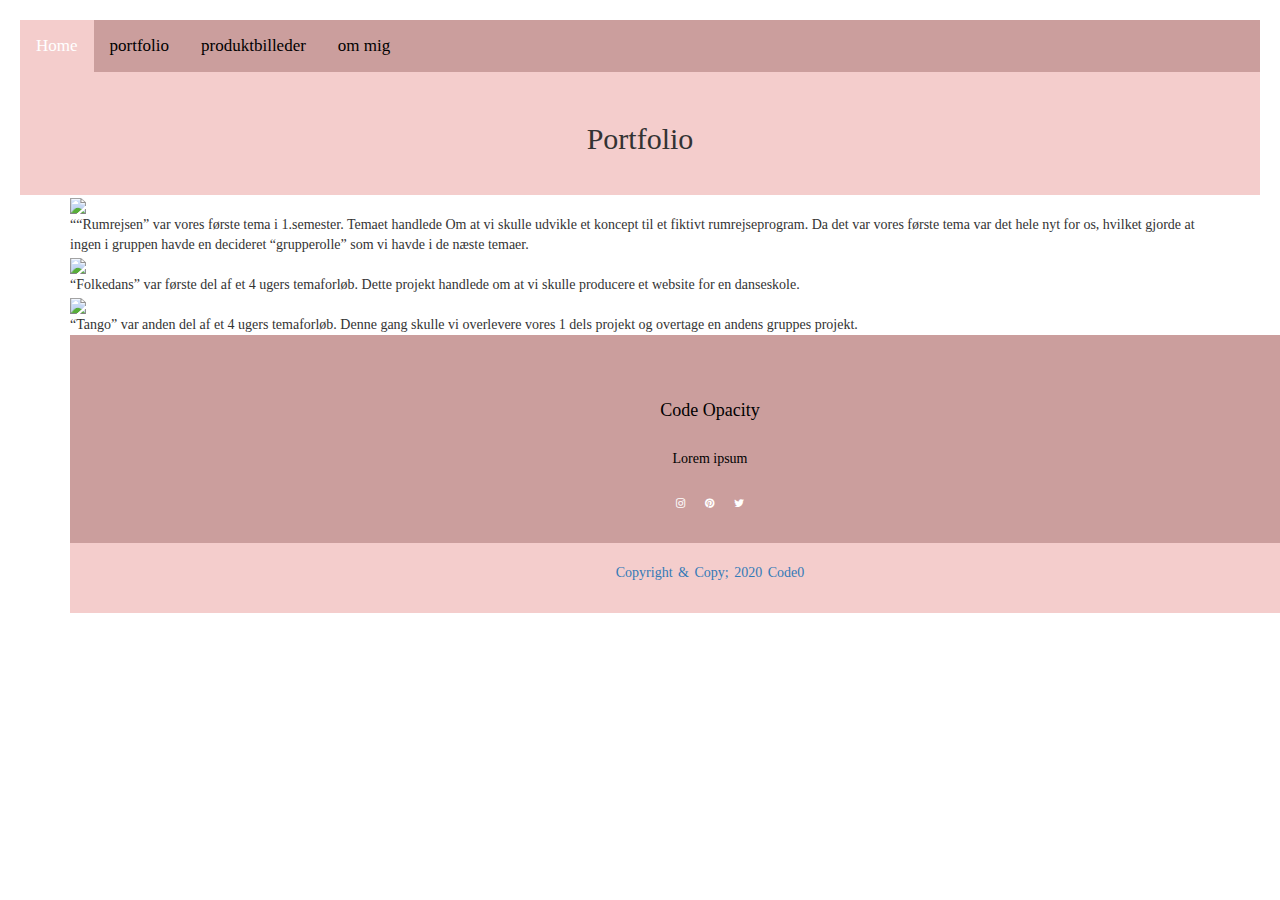
==== portfolio.html @ 7542c3c7 "Jeg satte tekst ind til rumrejse projektet" ====
<!DOCTYPE html>
<html lang="en" dir="ltr">
<head>
  <title>Min portfolio</title>
<meta charset="utf-8"> 
<link rel="stylesheet" href="style.css">
<link rel="stylesheet" href="https://cdnjs.cloudflare.com/ajax/libs/twitter-bootstrap/3.3.7/css/bootstrap.min.css"> 
<link rel="stylesheet" href="https://cdnjs.cloudflare.com/ajax/libs/font-awesome/4.7.0/css/font-awesome.min.css">   
<link rel="stylesheet" href="https://use.typekit.net/bxl7wwj.css">
<link rel="stylesheet" href="https://use.typekit.net/bxl7wwj.css">
<meta name="viewport" content= "width=device-width, initial-scale=1"> 
</head>
<body> 

<!--Navbar start-->
<div class="topnav">
  <a class="active" href="index.html">Home</a>
  <a href="portfolio.html">portfolio</a>
  <a href="Produktbilleder.html">produktbilleder</a>
  <a href="om mig.html">om mig</a>
</div>
<!--Navbar slut-->

<!--Portfolio start-->

<div class="header">
  <h2>Portfolio</h2>
</div>

<div class="container"> 

    <div class="gallery">
        <img src="port1.png">
        <div class="desc"> ““Rumrejsen” var vores første tema i 1.semester. Temaet handlede
          Om at vi skulle udvikle et koncept til et fiktivt rumrejseprogram. 
          Da det var vores første tema var det hele nyt for os, hvilket gjorde 
          at ingen i gruppen havde en decideret “grupperolle” som vi havde i 
          de næste temaer. 
          </div>
    </div>

    <div class="gallery">
        <img src="port2.png">
        <div class="desc"> “Folkedans” var første del af et 4 ugers temaforløb. Dette projekt
          handlede om at vi skulle producere et website for en danseskole.</div>
    </div>

    <div class="gallery">
        <img src="port3.png">
        <div class="desc"> “Tango” var anden del af et 4 ugers temaforløb. Denne gang skulle 
          vi overlevere vores 1 dels projekt og overtage en andens gruppes
          projekt.</div>
    </div>

<!--Portfolio slut-->


<!--Footer-->
<footer>
  <div class="footer-content">
    <h3>code opacity</h3>
    <p>Lorem ipsum</p>
    <ul class="socials">
      <a href="https://www.instagram.com/lifeofkrish_/?hl=da" target="_blank"><li><i class="fa fa-instagram"></i></li>
      <a href="https://www.pinterest.dk/lifeofkrish_/_created/" target="_blank"><li><i class="fa fa-pinterest"></i></li>
      <a href="https://twitter.com/lifeofkrish_?lang=da" target="_blank"><li><i class="fa fa-twitter"></i></li>
    </ul>
  </div>
  <div class="footer-bottom">
    <p>copyright & copy; 2020 code0</p>
  </div>
</footer>

<!--Footer slut-->


</body>
</html>
---- style.css ----
* {
  font-family: noto-serif, serif;
}
/* Add a black background color to the top navigation */
.topnav {
  background-color: #CB9E9D;
  overflow: hidden;
}

/* Style the links inside the navigation bar */
.topnav a {
  float: left;
  color: black;
  text-align: center;
  padding: 14px 16px;
  text-decoration: none;
  font-size: 17px;
}

/* Change the color of links on hover */
.topnav a:hover {
  background-color: #F4CDCC;
  color: white;
}

/* Add a color to the active/current link */
.topnav a.active {
  background-color: #F4CDCC;
  color: white;
}

 /* Her slutter Navbar */
  
  
 /* Her starter forsiden*/
 * {
  box-sizing: border-box;
 }
  
 /* Add a gray background color with some padding */
 body {
 font-weight: 200;
 font-style: normal;
 padding: 20px;
 }
  
 /* Header/Blog Title */
 .header {
  padding: 30px;
  font-size: 40px;
  text-align: center;
  background: #F4CDCC;
 }
  
 /* Create two unequal columns that floats next to each other */
 /* Left column */
 .leftcolumn {  
  float: left;
  width: 100%;
 }
  
 /* Right column */
 .rightcolumn {
  float: left;
  width: 25%;
  padding-left: 20px;
 }
  
 /* Fake image */
 .fakeimg {
  background-color: rgb(255, 255, 255);
  width: 100%;
  padding: 20px;
 }
  
 /* Add a card effect for articles */
 .card {
   background-color:white;
   padding: 20px;
   margin-top: 5px;
 }
  
 /* Clear floats after the columns */
 .row:after {
  content: "";
  display: table;
  clear: both;
 }
  
 /* Responsive layout - when the screen is less than 800px wide, make the two columns stack on top of each other instead of next to each other */
 @media screen and (max-width: 800px) {
  .leftcolumn, .rightcolumn {  
    width: 100%;
    padding: 0;
  }
 }
  
 /* Her slutter forsiden*/
  
 /* her start om mig */
 .about-area{
  padding-top: 5%;
  padding-bottom: 5%;
 }
  
 body{
  background: #ffffff;
 }
  
 .about-img{
  position: relative;
 }
  
 .about-img:before{
  position: absolute;
  content: '';
  right: -20px;
  top: 30px;
  border: 5px solid #F4CDCC;
  width: 100%;
  height: 100%;
 }
  
 /* str på billede */
 .about-img img {
  width: 100%;
 }
  
 .about-text{
 padding-top: 10%;
 }
  
 /* Kristina Navaratnam */
 .about-text h2{
  color: #CB9E9D;
  font-weight: 200;
  font-style: normal;
  font-size: 40px;
 }
  
 .about-text p{
  font-size: 18px;
  color: #000000;
 }
  
 /* om mig slutter */
  
 /* Portfolio*/
  
 *{
  box-sizing: border-box;
 }
  
 .h1{
  font-weight: 200;
  font-style: normal;
 }
   .gallery img{
    width: 100%;
    height: auto;
  }
   .des{
    padding: 0 6%;
    text-align: center;
  }
   .responsive{
    padding: 0 15px;
    float: left;
    width: 25%;
  }
   @media only screen and (max-width: 700px) {
    .responsive{
      width: 50%;
      margin: 6px 0;
    }
  }
   @media only screen and (max-width: 500px) {
    .responsive{
      width: 100%;
     
    }
  }
  /* Portfolio slut */
  
 /* Footer start */
  
 *{
    margin: 0px;
    padding: 0;
    box-sizing: border-box;
  }
   body{
    background: #ffffff;
  }
  
   footer{
    background: #CB9E9D;
    height: auto;
    width: 100vw;
    padding-top: 40px;
    color: #000000;
  }
   .footer-content{
    display: flex;
    align-items: center;
    justify-content: center;
    flex-direction: column;
    text-align: center;
  }
   .footer-content h3{
  font-size: 1.8rem;
  font-weight: 400;
  text-transform: capitalize;
  line-height: 3rem;
  }
   .footer-content p{
    max-width: 500px;
    margin: 10px auto;
    line-height: 28px;
    font-size: 14px;
  }
   .socials{
    list-style: none;
    display: flex;
    align-items: center;
    justify-content: center;
    margin: 1rem 0 3rem 0;
  }
   .socials li{
    margin: 0 10px;
  }
   .socials a {
    text-decoration: none;
    color: #fff;
  }
   .socials a i{
    font-size: 1.1rem;
    transition: color .4s ease
  }
   .socials a:hover i{
    color: #F4CDCC;
  }
   .footer-bottom{
    background: #F4CDCC;
    width: 100vw;
    padding: 20px 0;
    text-align: center;
  }
   .footer-bottom p{
    font-size: 14px;
    word-spacing: 2px;
    text-transform: capitalize;
  }
   .footer-bottom span{
    text-transform: uppercase;
    opacity: .4;
    font-weight: 200;
  }
   /* Footer slut */
  
  /* Produktbilleder start*/

  body {
    margin: 0;
    background: #ffffff;
  
  }
  header{
   margin: .5vw;
   font-size: 0;
   display: -ms-flexbox;
   -ms-flexbox-wrap: wrap;
   -ms-flexbox-direction: column;
   -webkit-flex-flow: row wrap;
   flex-flow: row wrap;
   display: -webkit-box;
   display: flex;
  
 }
  
  header div {
    -webkit-box-flex: auto;
    -ms-flex: auto;
    flex: auto;
    width: 200px;
    margin: .5vw;
  }
  
  header div img {
    width: 100%;
    height: 100%;
    margin-left: 7rem;
  }
  
  @media screen and (max-width: 400px) {
    header div {
      margin: 0;
    }

    header div img{
      text-align: center;
    }
   
  }
 /* Produktbilleder slutter */
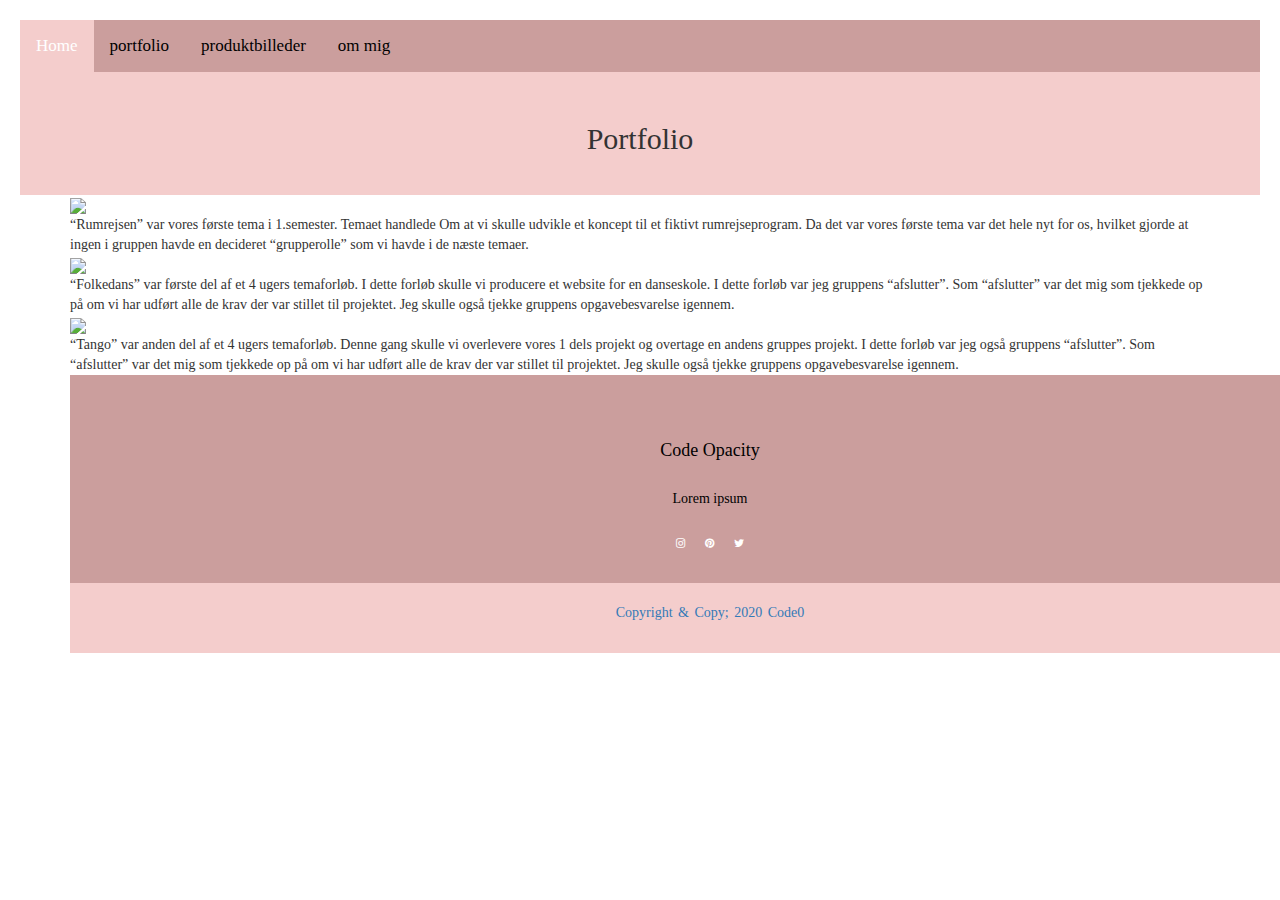
==== commit 22ca1659: "Slettede "" ====
--- a/portfolio.html
+++ b/portfolio.html
@@ -31,7 +31,7 @@
 
     <div class="gallery">
         <img src="port1.png">
-        <div class="desc"> ““Rumrejsen” var vores første tema i 1.semester. Temaet handlede
+        <div class="desc"> “Rumrejsen” var vores første tema i 1.semester. Temaet handlede
           Om at vi skulle udvikle et koncept til et fiktivt rumrejseprogram. 
           Da det var vores første tema var det hele nyt for os, hvilket gjorde 
           at ingen i gruppen havde en decideret “grupperolle” som vi havde i 
@@ -41,15 +41,23 @@
 
     <div class="gallery">
         <img src="port2.png">
-        <div class="desc"> “Folkedans” var første del af et 4 ugers temaforløb. Dette projekt
-          handlede om at vi skulle producere et website for en danseskole.</div>
+        <div class="desc"> “Folkedans” var første del af et 4 ugers temaforløb. I dette forløb
+          skulle vi producere et website for en danseskole. I dette forløb var jeg
+          gruppens “afslutter”. Som “afslutter” var det mig som tjekkede op på 
+          om vi har udført alle de krav der var stillet til projektet. Jeg skulle også
+          tjekke gruppens opgavebesvarelse igennem.
+        </div>
     </div>
 
     <div class="gallery">
         <img src="port3.png">
         <div class="desc"> “Tango” var anden del af et 4 ugers temaforløb. Denne gang skulle 
           vi overlevere vores 1 dels projekt og overtage en andens gruppes
-          projekt.</div>
+          projekt. I dette forløb var jeg også gruppens “afslutter”. 
+          Som “afslutter” var det mig som tjekkede op på om vi har udført alle 
+          de krav der var stillet til projektet. Jeg skulle også tjekke gruppens 
+          opgavebesvarelse igennem. 
+        </div>
     </div>
 
 <!--Portfolio slut-->
